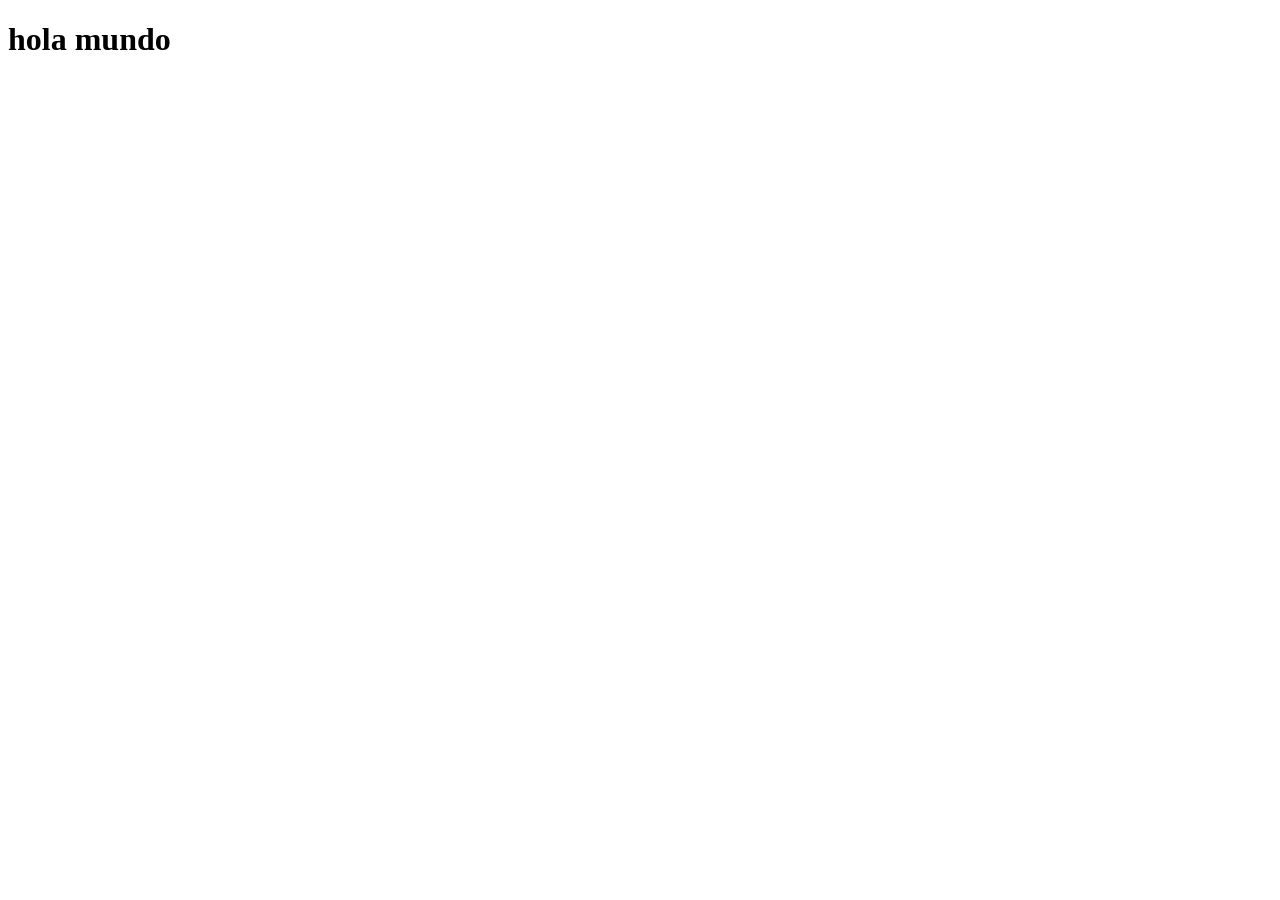
==== index.html @ dfb82297 "Merge pull request #2 from maitegomezgarin/feat/holamundo se vuelve a modificar el hola mundo" ====
<!DOCTYPE html>
<html lang="en">
<head>
    <meta charset="UTF-8">
    <meta name="viewport" content="width=device-width, initial-scale=1.0">
    <title>Document</title>
</head>
<body>
    <h1>hola mundo</h1>
</body>
</html>
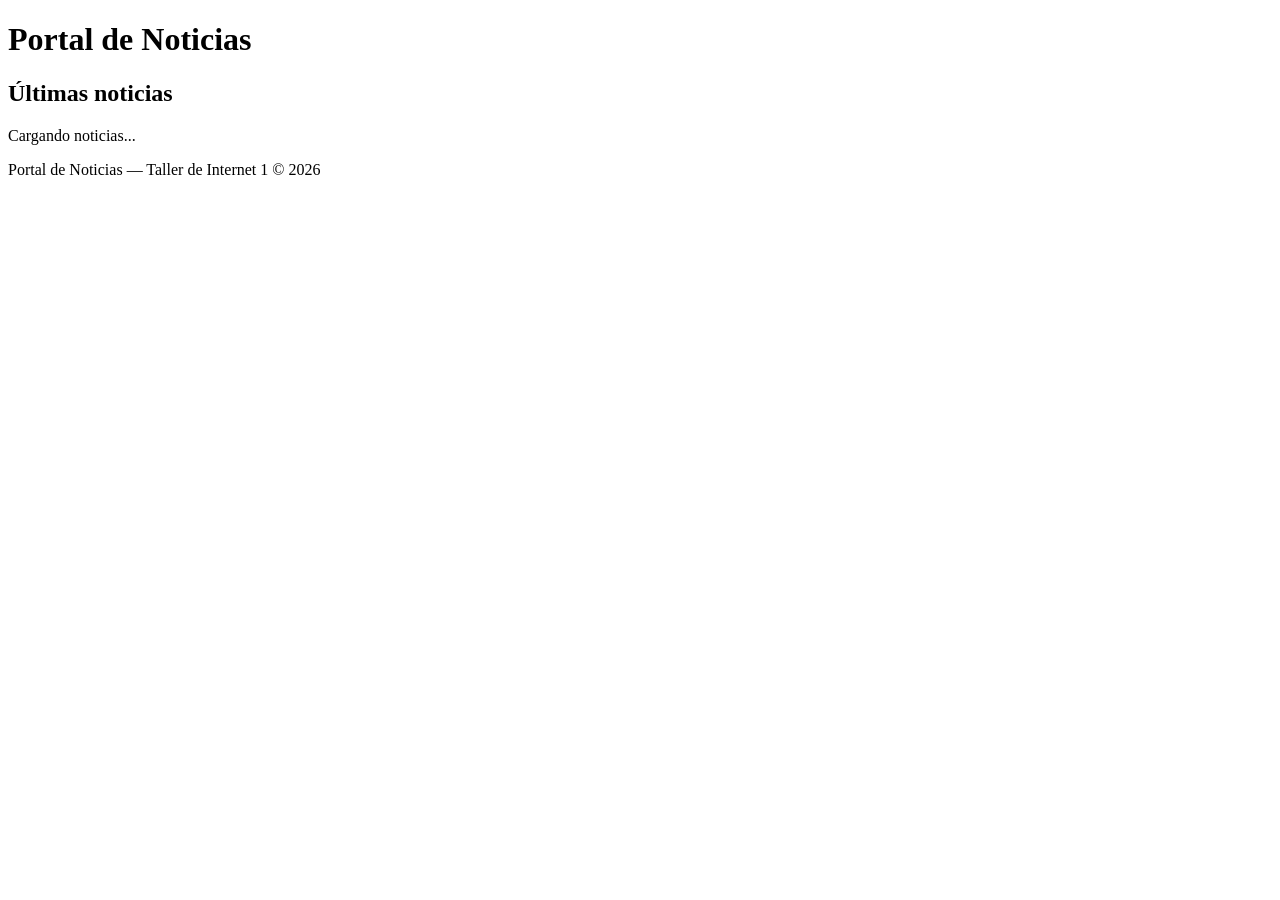
==== commit 190b2e62: "feat: agregar estructura HTML base de las tres páginas" ====
--- a/index.html
+++ b/index.html
@@ -1,11 +1,26 @@
 <!DOCTYPE html>
-<html lang="en">
+<html lang="es">
 <head>
-    <meta charset="UTF-8">
-    <meta name="viewport" content="width=device-width, initial-scale=1.0">
-    <title>Document</title>
+  <meta charset="UTF-8" />
+  <meta name="viewport" content="width=device-width, initial-scale=1.0" />
+  <title>Portal de Noticias</title>
 </head>
 <body>
-    <h1>hola mundo</h1>
+
+  <header>
+    <h1>Portal de Noticias</h1>
+  </header>
+
+  <main>
+    <h2>Últimas noticias</h2>
+    <div>
+      <p>Cargando noticias...</p>
+    </div>
+  </main>
+
+  <footer>
+    <p>Portal de Noticias — Taller de Internet 1 © 2026</p>
+  </footer>
+
 </body>
 </html>
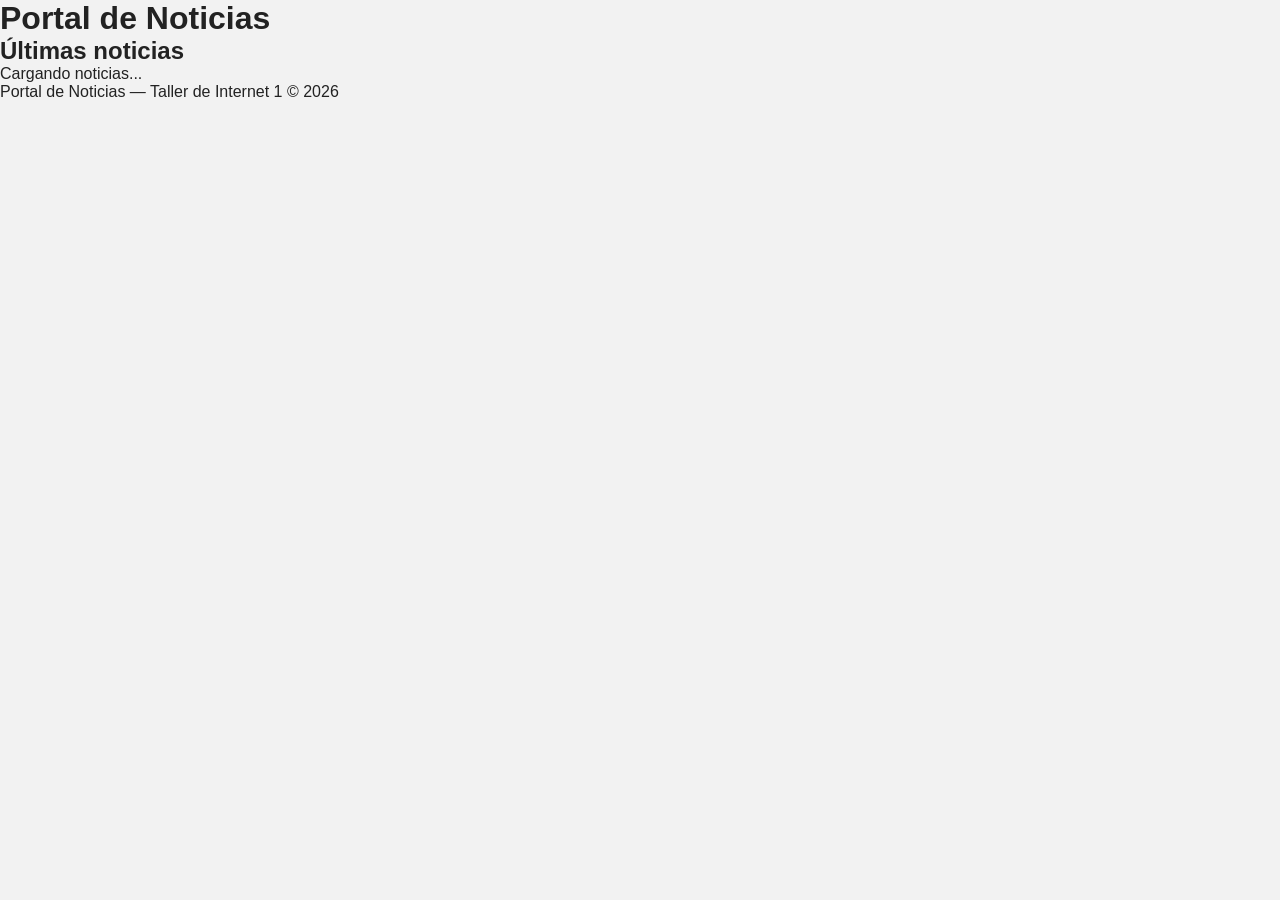
==== commit f84cb4d4: "Agrega CSS base con reset y botones, enlaza stylesheet con HTML" ====
--- a/index.html
+++ b/index.html
@@ -4,6 +4,7 @@
   <meta charset="UTF-8" />
   <meta name="viewport" content="width=device-width, initial-scale=1.0" />
   <title>Portal de Noticias</title>
+  <link rel="stylesheet" href="css/styles.css" />
 </head>
 <body>
 
--- a/css/styles.css
+++ b/css/styles.css
@@ -0,0 +1,64 @@
+/*RESET BASE*/
+
+* {
+  margin: 0;
+  padding: 0;
+  box-sizing: border-box;
+}
+
+body {
+  font-family: Arial, sans-serif;
+  background-color: #f2f2f2;
+  color: #222;
+  min-height: 100vh;
+  display: flex;
+  flex-direction: column;
+}
+
+
+
+/*BOTONES */
+
+button {
+  cursor: pointer;
+  border: none;
+  border-radius: 4px;
+  font-size: 0.9rem;
+  padding: 8px 16px;
+}
+
+.btn-oscuro {
+  background-color: #444;
+  color: white;
+}
+
+.btn-oscuro:hover {
+  background-color: #555;
+}
+
+.btn-azul {
+  background-color: #2980b9;
+  color: white;
+}
+
+.btn-azul:hover {
+  background-color: #2471a3;
+}
+
+.btn-rojo {
+  background-color: #c0392b;
+  color: white;
+}
+
+.btn-rojo:hover {
+  background-color: #a93226;
+}
+
+.btn-gris {
+  background-color: #888;
+  color: white;
+}
+
+.btn-gris:hover {
+  background-color: #777;
+}
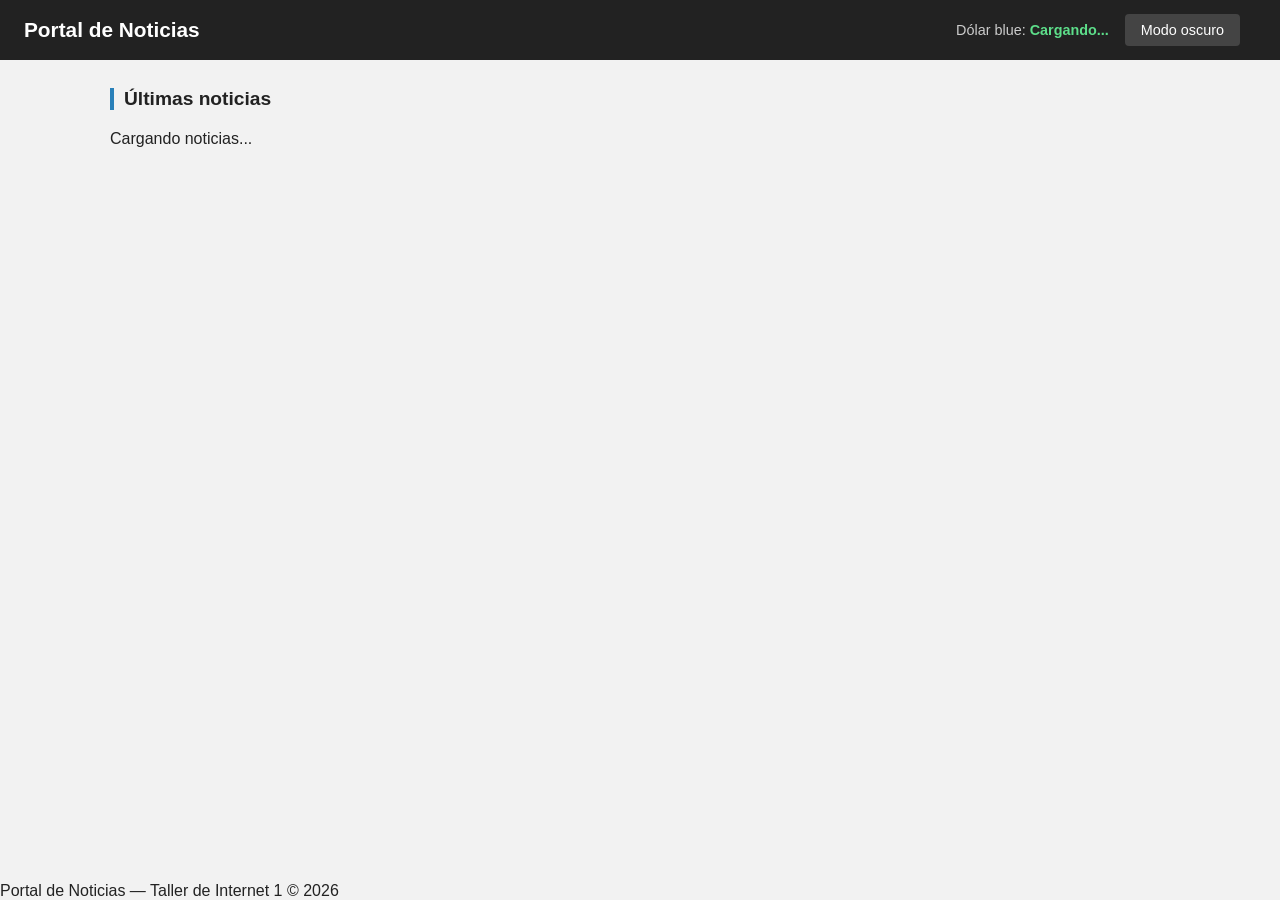
==== commit c2d95737: "feat: main, grilla de noticias y header" ====
--- a/index.html
+++ b/index.html
@@ -9,12 +9,17 @@
 <body>
 
   <header>
-    <h1>Portal de Noticias</h1>
+    <h1><a href="index.html">Portal de Noticias</a></h1>
+    <div class="header-acciones">
+      <span id="precio-dolar">Dólar blue: <span id="valor-dolar">Cargando...</span></span>
+      <button id="dark-mode-btn" class="btn-oscuro">Modo oscuro</button>
+      <div id="auth-links"></div>
+    </div>
   </header>
 
   <main>
-    <h2>Últimas noticias</h2>
-    <div>
+    <h2 class="seccion-titulo">Últimas noticias</h2>
+    <div id="noticias-container" class="grilla-noticias">
       <p>Cargando noticias...</p>
     </div>
   </main>
--- a/css/styles.css
+++ b/css/styles.css
@@ -61,4 +61,107 @@
 
 .btn-gris:hover {
   background-color: #777;
+}
+
+/*HEADER*/
+
+header {
+  background-color: #222;
+  color: white;
+  padding: 14px 24px;
+  display: flex;
+  justify-content: space-between;
+  align-items: center;
+  flex-wrap: wrap;
+  gap: 12px;
+}
+
+header h1 {
+  font-size: 1.3rem;
+}
+
+header h1 a {
+  color: white;
+  text-decoration: none;
+}
+
+.header-acciones {
+  display: flex;
+  align-items: center;
+  gap: 16px;
+  flex-wrap: wrap;
+}
+
+#precio-dolar {
+  font-size: 0.9rem;
+  color: #ccc;
+}
+
+#precio-dolar span {
+  color: #5dde8a;
+  font-weight: bold;
+}
+
+#auth-links a {
+  color: white;
+  font-size: 0.9rem;
+  text-decoration: none;
+}
+
+#auth-links a:hover {
+  text-decoration: underline;
+}
+
+/*MAIN*/
+
+main {
+  max-width: 1100px;
+  margin: 28px auto;
+  padding: 0 20px;
+  flex: 1;
+  width: 100%;
+}
+
+/*GRILLA DE NOTICIAS (HOME)*/
+
+h2.seccion-titulo {
+  font-size: 1.2rem;
+  margin-bottom: 20px;
+  border-left: 4px solid #2980b9;
+  padding-left: 10px;
+}
+
+.grilla-noticias {
+  display: grid;
+  grid-template-columns: repeat(auto-fill, minmax(280px, 1fr));
+  gap: 20px;
+}
+
+.noticia-card {
+  background-color: white;
+  border: 1px solid #ddd;
+  border-radius: 8px;
+  overflow: hidden;
+}
+
+.noticia-card img {
+  width: 100%;
+  height: 170px;
+  object-fit: cover;
+  display: block;
+}
+
+.noticia-card-cuerpo {
+  padding: 14px;
+}
+
+.noticia-card-cuerpo h3 {
+  font-size: 1rem;
+  margin-bottom: 8px;
+}
+
+.noticia-card-cuerpo p {
+  font-size: 0.88rem;
+  color: #555;
+  line-height: 1.5;
 }
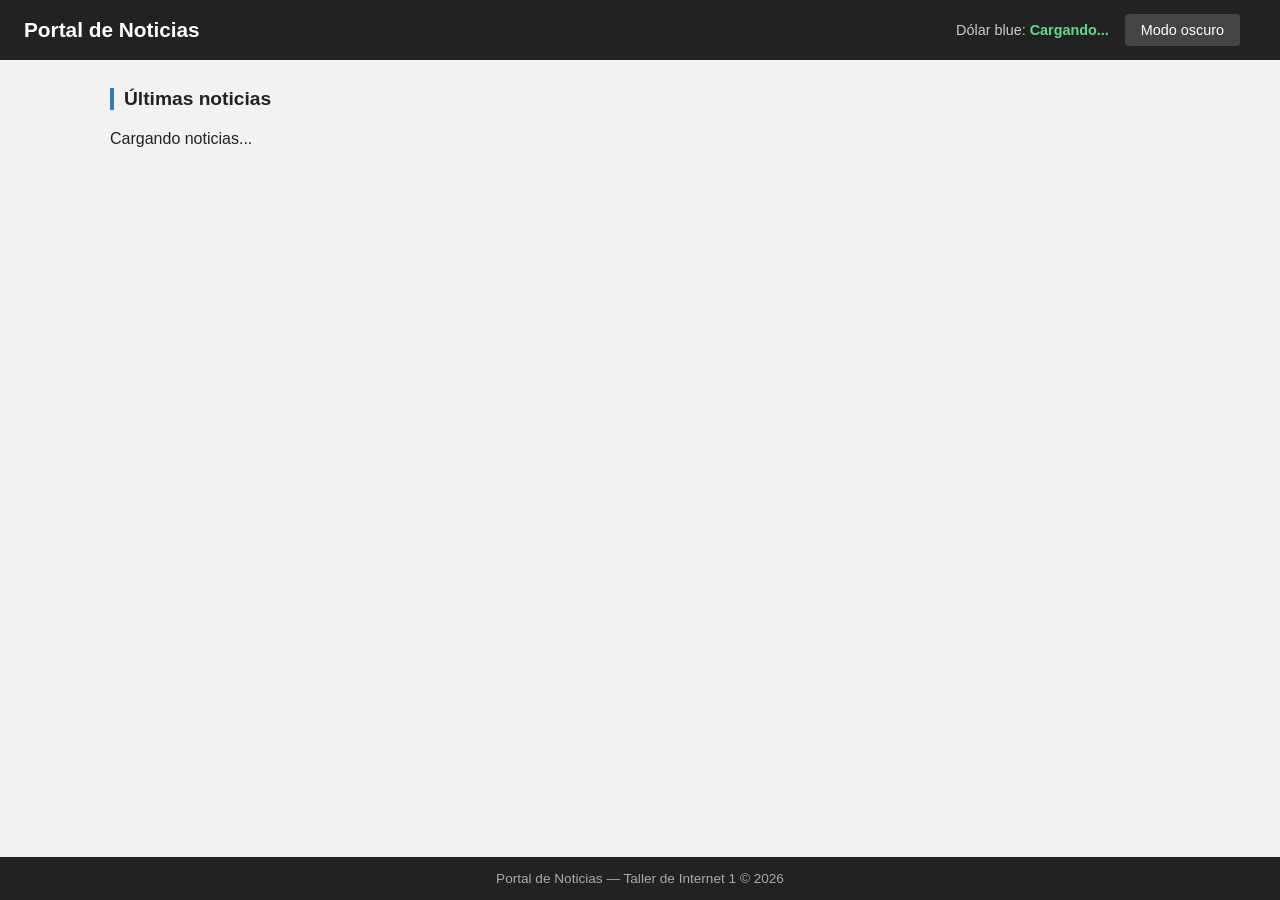
==== commit 66c1eca8: "feat: carga de noticias desde localStorage" ====
--- a/index.html
+++ b/index.html
@@ -27,6 +27,7 @@
   <footer>
     <p>Portal de Noticias — Taller de Internet 1 © 2026</p>
   </footer>
-
+  <script src="js/storage.js"></script>
+  <script src="js/main.js"></script>
 </body>
 </html>
--- a/css/styles.css
+++ b/css/styles.css
@@ -17,7 +17,7 @@
 
 
 
-/*BOTONES */
+/*BOTONES GENERALES*/
 
 button {
   cursor: pointer;
@@ -122,7 +122,7 @@
   width: 100%;
 }
 
-/*GRILLA DE NOTICIAS (HOME)*/
+/*GRILLA DE NOTICIAS*/
 
 h2.seccion-titulo {
   font-size: 1.2rem;
@@ -164,4 +164,14 @@
   font-size: 0.88rem;
   color: #555;
   line-height: 1.5;
+}
+
+/*FOOTER*/
+
+footer {
+  background-color: #222;
+  color: #aaa;
+  text-align: center;
+  padding: 14px;
+  font-size: 0.85rem;
 }
